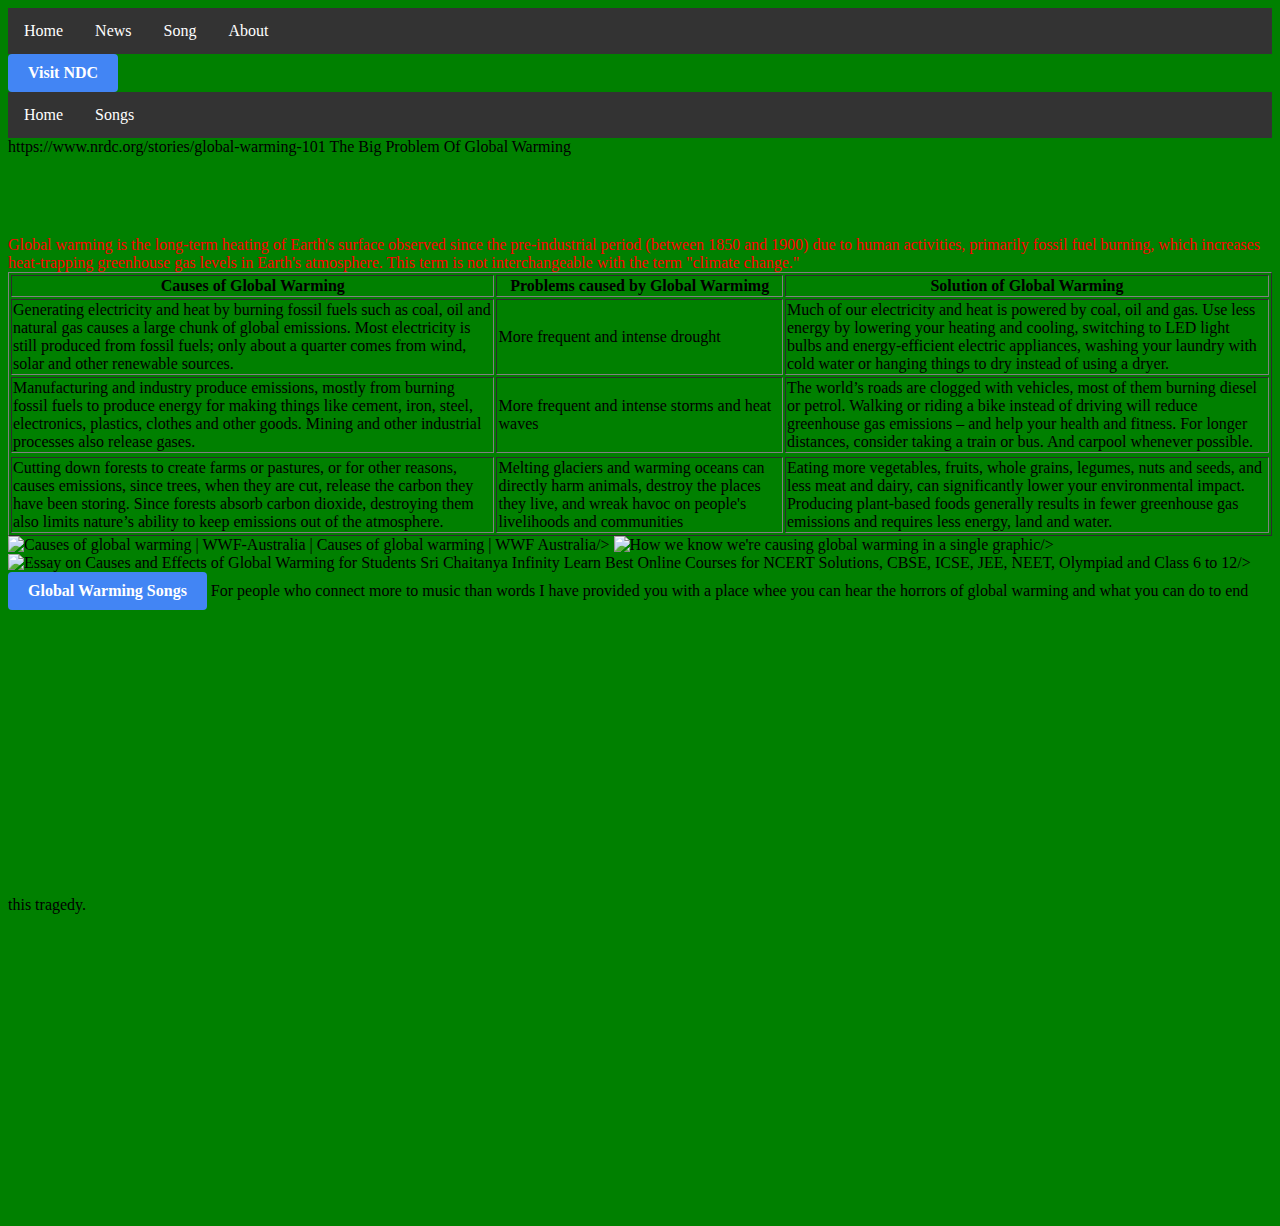
==== index.html @ dd43ccba "Rename Project.html to index.html" ====
<!DOCTYPE html>
<html>
<body>
  <title>Global Warming </title>
  <link rel="stylesheet" href="stlyesheet.css">
  <style>
ul {
  list-style-type: none;
  margin: 0;
  padding: 0;
  overflow: hidden;
  background-color: #333;
}

li {
  float: left;
}

li a {
  display: block;
  color: white;
  text-align: center;
  padding: 14px 16px;
  text-decoration: none;
}

li a:hover {
  background-color: #111;
}
</style>
</head>
<body>

<ul>
  <li><a class="active" href="#home">Home</a></li>
  <li><a href="https://open.spotify.com/track/5HG05ThGEDG0v5FfKqGPuI">News</a></li>
  <li><a href="">Song</a></li>
  <li><a href="#about">About</a></li>
</ul>
  <a href="https://www.nrdc.org/stories/global-warming-101"class="btn-link">Visit NDC</a>
   <nav class="navbar">
    <ul>
      <li><a href="Climate change.html">Home</a></li>
      <li><a hfref="https://open.spotify.com/track/5HG05ThGEDG0v5FfKqGPuI">Songs</a></li>
         </ul>https://www.nrdc.org/stories/global-warming-101
  
  <head> The Big Problem Of Global Warming </head>
  <h1>Global Warming</h1>
  <p1>Global warming is the long-term heating of Earth's surface observed since the pre-industrial period (between 1850 and 1900) due to human activities, primarily fossil fuel burning, which increases heat-trapping greenhouse gas levels in Earth's atmosphere. This term is not interchangeable with the term "climate change."</p1>
  
  <table>
  <table border="1">
    <head>
  <tr>
    <th>Causes of Global Warming</th>
    <th>Problems caused by Global Warmimg </th>
    <th>Solution of Global Warming</th>
    </tr>
    <body>
    <td>Generating electricity and heat by burning fossil fuels such as coal, oil and natural gas causes a large chunk of global emissions. Most electricity is still produced from fossil fuels; only about a quarter comes from wind, solar and other renewable sources.</td>
    <td>More frequent and intense drought</td>
    <td>Much of our electricity and heat is powered by coal, oil and gas. Use less energy by lowering your heating and cooling, switching to LED light bulbs and energy-efficient electric appliances, washing your laundry with cold water or hanging things to dry instead of using a dryer.</td>
    </tr>
    <tr>
      <td>Manufacturing and industry produce emissions, mostly from burning fossil fuels to produce energy for making things like cement, iron, steel, electronics, plastics, clothes and other goods. Mining and other industrial processes also release gases.</td>
      <td>More frequent and intense storms and heat waves</td>
      <td>The world’s roads are clogged with vehicles, most of them burning diesel or petrol. Walking or riding a bike instead of driving will reduce greenhouse gas emissions – and help your health and fitness. For longer distances, consider taking a train or bus. And carpool whenever possible.</td>
    </tr>
    <tr>
      
    </tr>
    <td>Cutting down forests to create farms or pastures, or for other reasons, causes emissions, since trees, when they are cut, release the carbon they have been storing. Since forests absorb carbon dioxide, destroying them also limits nature’s ability to keep emissions out of the atmosphere.</td>
    <td>Melting glaciers and warming oceans can directly harm animals, destroy the places they live, and wreak havoc on people's livelihoods and communities</td>
    <td>Eating more vegetables, fruits, whole grains, legumes, nuts and seeds, and less meat and dairy, can significantly lower your environmental impact. Producing plant-based foods generally results in fewer greenhouse gas emissions and requires less energy, land and water.</td>
    </tr>
  </table>
  <img><img src="https://assets.wwf.org.au/image/upload/v1/website-media/news-blogs/img-coal-fired-power-station-quuensland-1000px" alt="Causes of global warming | WWF-Australia | Causes of global warming | WWF  Australia"width="300" height="200">/>
  <img><img src="https://skepticalscience.com/graphics/Fingerprints_570.jpg" alt="How we know we&#39;re causing global warming in a single graphic"width="300" height="200">/>
  <img><img src="https://infinitylearn.com/surge/wp-content/uploads/2022/01/Causes-and-effects-of-Global-Warming-1.jpg" alt="Essay on Causes and Effects of Global Warming for Students Sri Chaitanya  Infinity Learn Best Online Courses for NCERT Solutions, CBSE, ICSE, JEE,  NEET, Olympiad and Class 6 to 12"width="300" height="200">/>


<a href="https://open.spotify.com/track/5HG05ThGEDG0v5FfKqGPuI"class="btn-link"> Global Warming Songs</a>
For people who connect more to music than words I have provided you with a place whee you can hear the horrors of global warming and what you can do to end this tragedy.
<script src="https://cdnjs.cloudflare.com/ajax/libs/Chart.js/2.9.4/Chart.js"></script>
<body>

<canvas id="myChart" style="width:100%;max-width:600px"></canvas>

<script>
const xValues = ["Aware", "Unaware","Not Intrested","Affected"];
const yValues = [62,38,15,24];
const barColors = [
  "#b91d47",
  "#00aba9",
  "#2b5797",
  "#e8c3b9",
  "#1e7145"
];

new Chart("myChart", {
  type: "pie",
  data: {
    labels: xValues,
    datasets: [{
      backgroundColor: barColors,
      data: yValues
    }]
  },
  options: {
    title: {
      display: true,
      text: "Percent of people aware of Global Warming"
    }
  }
});
</script>
<script src="https://cdnjs.cloudflare.com/ajax/libs/Chart.js/2.9.4/Chart.js"></script>
<body>
<canvas id="myChart" style="width:100%;max-width:600px"></canvas>

<script>
const xValues = ["Fiji", "Malaysia", "Canada", "India"];
const yValues = [55, 49, 44, 24, 15];
const barColors = ["red", "green","Brown","yellow",];

new Chart("myChart", {
  type: "bar",
  data: {
    labels: xValues,
    datasets: [{
      backgroundColor: barColors,
      data: yValues
    }]
  },
  options: {
    legend: {display: false},
    title: {
      display: true,
      text: "Places most affected by Global warming"
    }
  }
});

<div class="row">
    <div class="column">
        <h2>Sir Matt Busby Era</h2>
        <p>Under the management of Sir Matt Busby, Manchester United saw significant success. The club won five league titles and became the first English team to win the European Cup in 1968.</p>
    </div>

    <div class="column">
        <h2>Erik ten hag </h2>
        <p>Erik ten Hag is a Dutch professional football manager and former player who is the manager of Premier League club Manchester United. Ten Hag played as a centre-back and began his career with Eredivisie club Twente. He joined De Graafschap in 1990, and won the Eerste Divisie in his first season</p>
    </div>

    <div class="column">
        <h2>Sir Alex Ferguson Era</h2>
        <p>Sir Alex Ferguson's reign from 1986 to 2013 remains the club's golden era. Under him, Manchester United secured 13 Premier League titles, 2 Champions League titles, and numerous other cups.</p>
    </div>
</div>

</script>
</body>
  

</html>
---- stlyesheet.css ----
body{background-color : green;
  h1{color : green;
  }
  ul {
  list-style-type: none;
  margin: 0;
  padding: 0;
  overflow: hidden;
  background-color: #333;
}

}
.red-text{
  color: red;
}
.green-text{
  color: green;
}
.blue-text{
  color: blue;
}

li {
  float: left;
}

li a {
  display: block;
  color: white;
  text-align: center;
  padding: 14px 16px;
  text-decoration: none;
}

/* Change the link color to #111 (black) on hover */
li a:hover {
  background-color: #111;
}

  p1{ color: red;
}
.btn-link {
    display: inline-block;
    padding: 10px 20px;
    background-color: #4285f4;  /* Google's blue color */
    color: #ffffff;             /* White text color */
    text-decoration: none;      /* Removes the default underline from links */
    border-radius: 4px;         /* Rounded corners */
    font-weight: bold;          /* Bold text */
    transition: background-color 0.3s ease;  /* Smooth transition effect when hovering */
}

.btn-link:hover {
    background-color: #357ab7;  /* Slightly darker blue when hovering */
}
.row {
    display: flex;
    justify-content: space-between;
}

.column {
    flex: 1;
    padding: 20px;
    margin: 10px;
    border: 1px solid #ccc;
    box-shadow: 0 4px 8px rgba(0,0,0,0.1);
}

h2 {
    margin-top: 0;
}
<div class="w3-cell-row">

  <div class="w3-container w3-red w3-cell">
    <p>Hello W3.CSS Layout.</p>
  </div>

  <div class="w3-container w3-green w3-cell">
    <p>Hello W3.CSS Layout.</p>
  </div>

</div>
/* The navbar container */
.topnav {
  overflow: hidden;
  background-color: #333;
}

/* Navbar links */
.topnav a {
  float: left;
  display: block;
  color: #f2f2f2;
  text-align: center;
  padding: 14px 16px;
  text-decoration: none;
}

/* Links - change color on hover */
.topnav a:hover {
  background-color: #ddd;
  color: black;
}
div {
  border: solid-black 10px;
}
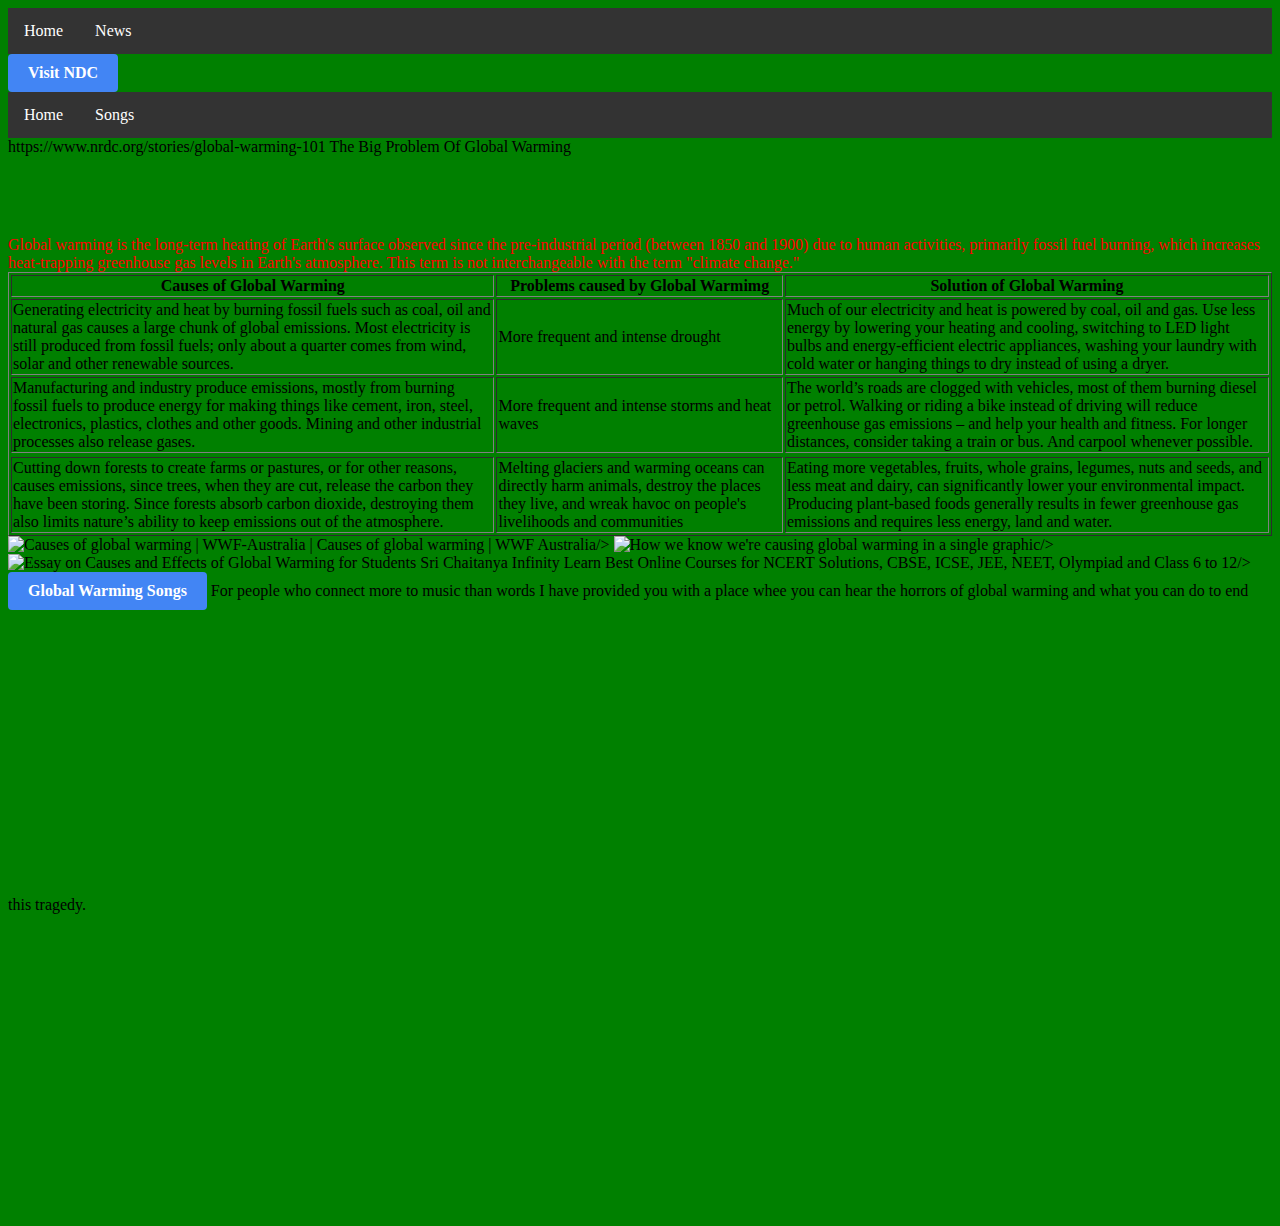
==== commit 78b55f36: "Update index.html" ====
--- a/index.html
+++ b/index.html
@@ -34,9 +34,7 @@
 <ul>
   <li><a class="active" href="#home">Home</a></li>
   <li><a href="https://open.spotify.com/track/5HG05ThGEDG0v5FfKqGPuI">News</a></li>
-  <li><a href="">Song</a></li>
-  <li><a href="#about">About</a></li>
-</ul>
+  </ul>
   <a href="https://www.nrdc.org/stories/global-warming-101"class="btn-link">Visit NDC</a>
    <nav class="navbar">
     <ul>
